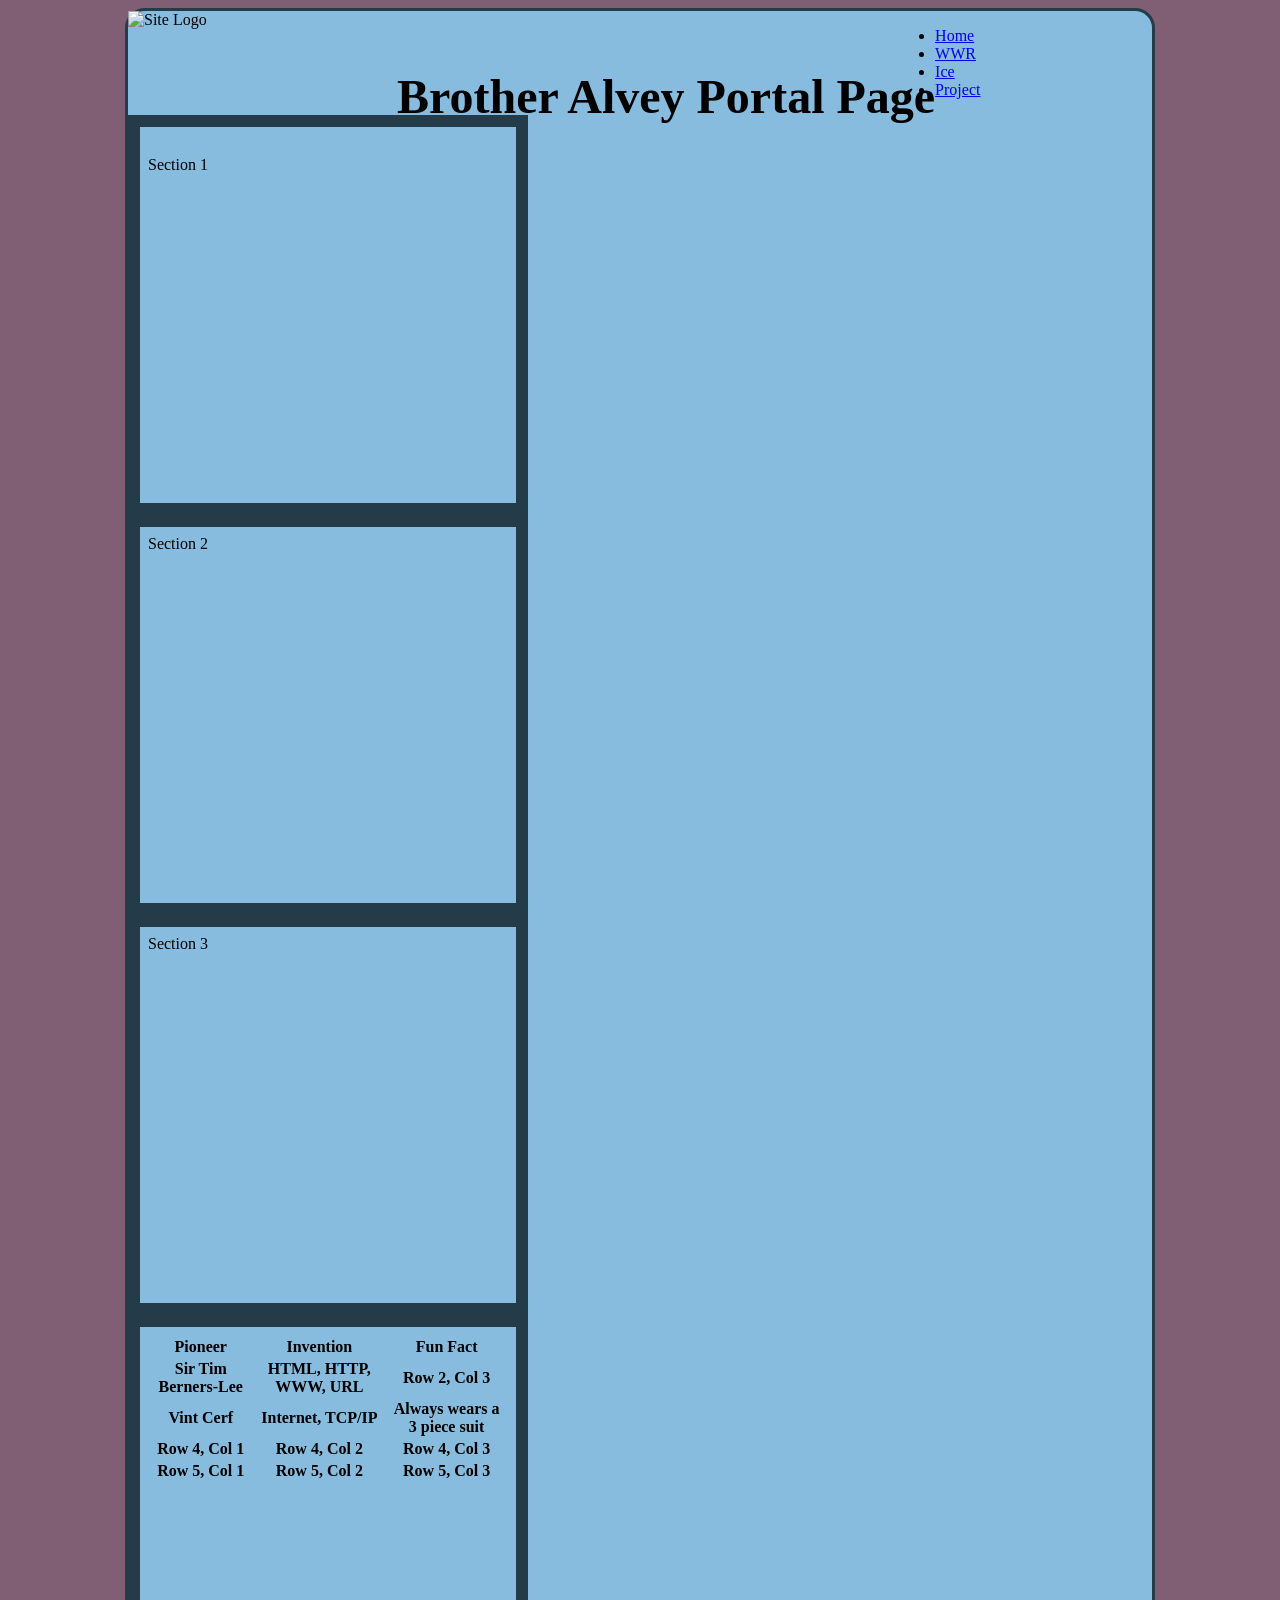
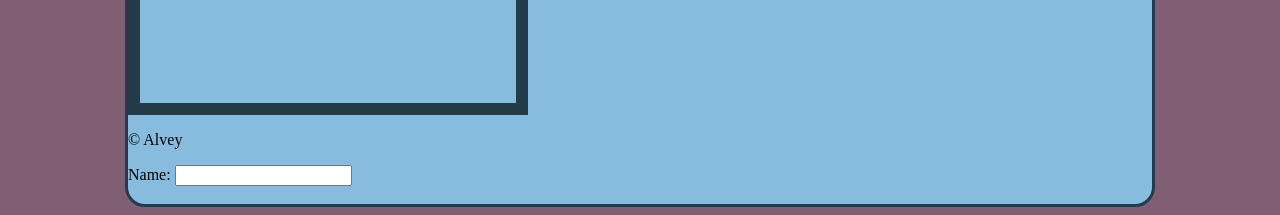
==== index.html @ 3ccc9748 "Initial commit" ====
<!DOCTYPE html>
<html lang="en">
<head>
    <meta charset="UTF-8">
    <meta name="viewport" content="width=device-width, initial-scale=1.0">
    <title>Portal Page</title>
    <link rel="stylesheet" href="styles/styles.css">
</head>
<body>
    <div id="wrapper">
        <header>
            <!-- This is a comment -->
            <img src="images/logo.png" width=200 alt="Site Logo" >
            <h1>Brother Alvey Portal Page</h1>
        </header>
        <nav>
            <ul>
                <li><a href="index.html">Home</a></li>
                <li><a href="wwr/">WWR</a></li>
                <li><a href="ice/">Ice</a></li>
                <li><a href="#">Project</a></li>
            </ul>
        </nav>
        <main>
            <section>Section 1</section>
            <section>Section 2</section>
            <section>Section 3</section>
            <section>
                <table>
                    <tr>
                        <th>Pioneer</th>
                        <th>Invention</th>
                        <th>Fun Fact</th>
                    </tr>
                    <tr>
                        <th>Sir Tim Berners-Lee</th>
                        <th>HTML, HTTP, WWW, URL</th>
                        <th>Row 2, Col 3</th>
                    </tr>
                    <tr>
                        <th>Vint Cerf</th>
                        <th>Internet, TCP/IP</th>
                        <th>Always wears a 3 piece suit</th>
                    </tr>
                    <tr>
                        <th>Row 4, Col 1</th>
                        <th>Row 4, Col 2</th>
                        <th>Row 4, Col 3</th>
                    </tr>
                    <tr>
                        <th>Row 5, Col 1</th>
                        <th>Row 5, Col 2</th>
                        <th>Row 5, Col 3</th>
                    </tr>
                    <tr>
                        <td></td>
                        <td></td>
                        <td></td>
                    </tr>
                </table>
            </section>
        </main>
        <footer>
            <p>&copy; Alvey</p>

            <div id=""contact">
                <form action="#" method="post">
                    <!-- Name -->
                    <label for="name">Name:</label>
                    <input type="text" id="name" required><br><br>

                    <!-- Email -->
                     
                    <!-- Name -->
                    <!-- Name -->
                    <!-- Name -->
                </form>
            </div>
        </footer>
    </div>
</body>
</html>
---- styles/styles.css ----
body {
    background: #805E73
}

@font-face {
    font-family: ;
    src: url();
}

#wrapper {
    border: 3px solid #243B4A;
    background: #87BCDE;
    width: 1024px;
    margin: auto;
    border-radius: 20px;
}

h1 {
    font-family: 'Times New Roman', Times, serif;
    font-size: 3em;
}

main section {
    width: 360px;
    height: 360px;
    padding: 8px;
    border: 12px solid #243B4A;

}

header img {
    float: left;
}

header h1 {
    float: left;
    margin-left: 69px;
    margin-top: 58px;
}

header {
    heaght: 200px;
}

nav {
    flex: ;
}
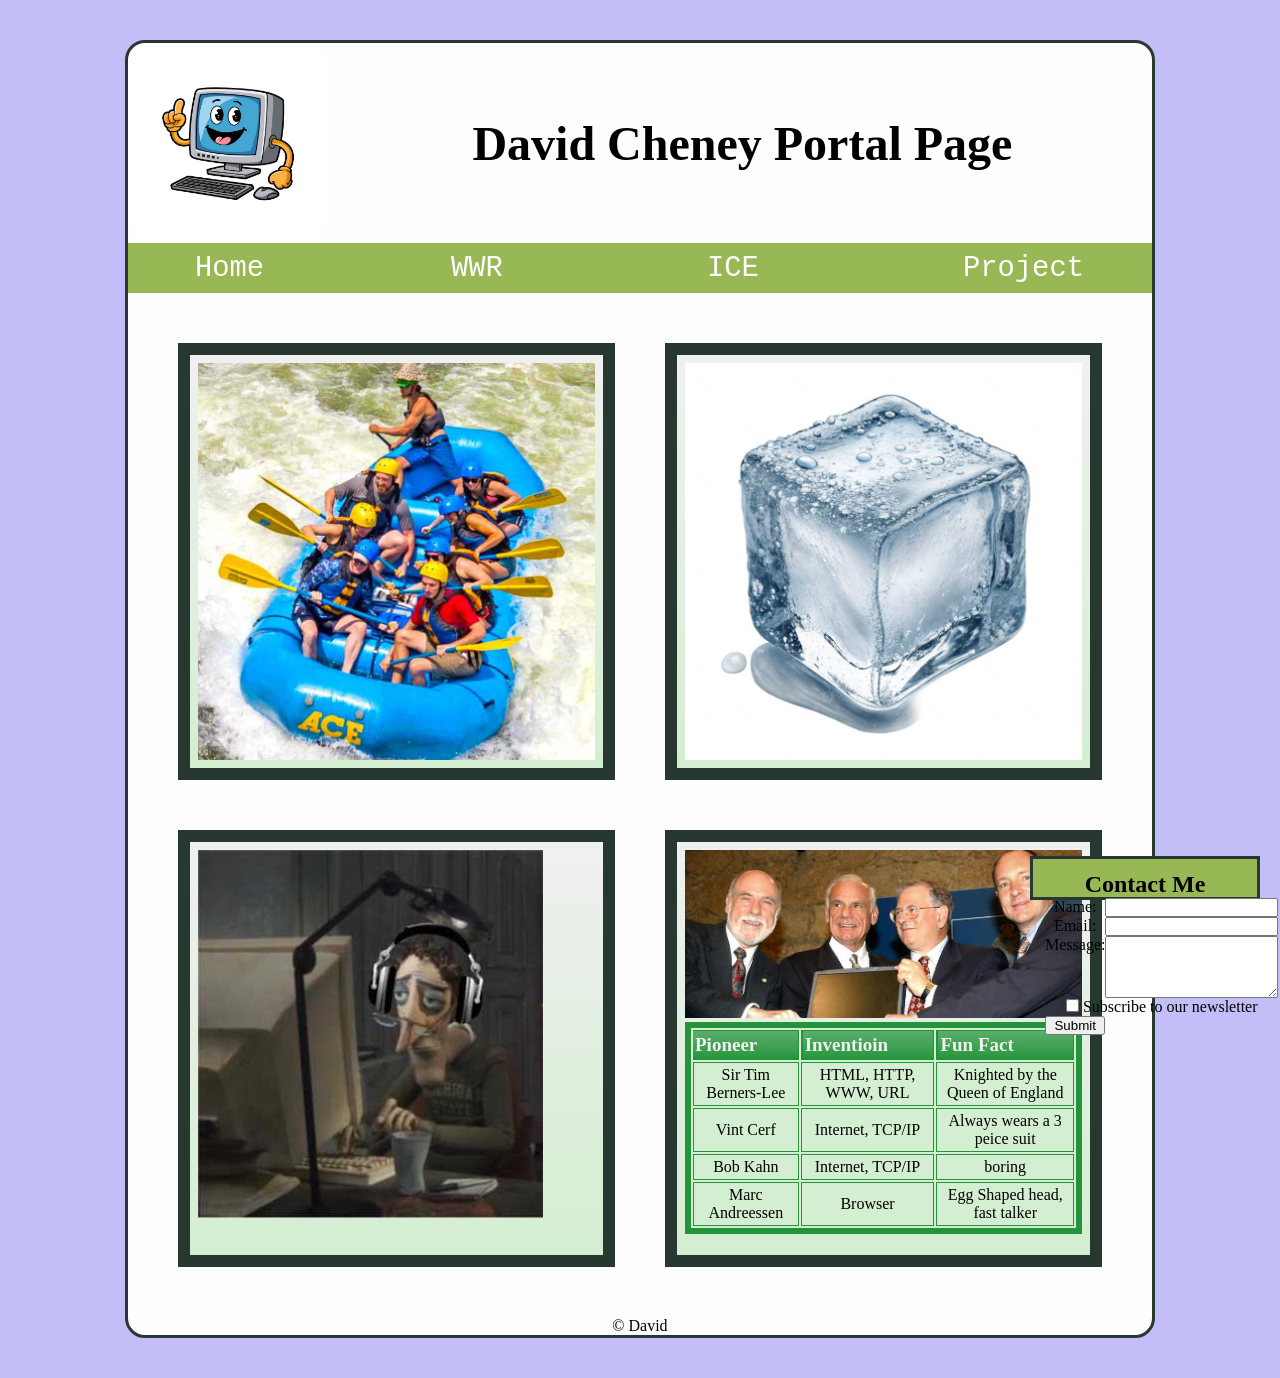
==== commit afa170c5: "Made portal page" ====
--- a/index.html
+++ b/index.html
@@ -1,82 +1,95 @@
 <!DOCTYPE html>
 <html lang="en">
+
 <head>
     <meta charset="UTF-8">
     <meta name="viewport" content="width=device-width, initial-scale=1.0">
     <title>Portal Page</title>
     <link rel="stylesheet" href="styles/styles.css">
 </head>
+
 <body>
     <div id="wrapper">
         <header>
             <!-- This is a comment -->
-            <img src="images/logo.png" width=200 alt="Site Logo" >
-            <h1>Brother Alvey Portal Page</h1>
+            <img src="images/logo.jpg" width=200 alt="Site Logo">
+            <h1>David Cheney Portal Page</h1>
         </header>
         <nav>
             <ul>
                 <li><a href="index.html">Home</a></li>
                 <li><a href="wwr/">WWR</a></li>
-                <li><a href="ice/">Ice</a></li>
+                <li><a href="ice/">ICE</a></li>
                 <li><a href="#">Project</a></li>
             </ul>
         </nav>
         <main>
-            <section>Section 1</section>
-            <section>Section 2</section>
-            <section>Section 3</section>
+            <section><a href="wwr/"><img src="images/wwr.jpg" alt="White Water Rafting"></a></section>
+            <section><a href="ice/"><img src="images/ice.jpg" alt="A single ice cube"></a></section>
+            <section><a href="#"><img src="images/programming.jpg" alt="Programming Programmers"></a></section>
             <section>
-                <table>
+                <img src="images/pioneers.webp" alt="Web Pioneers">
+                <table class="greenTable" border="1">
+                    <thead>
+                        <tr>
+                            <th>Pioneer</th>
+                            <th>Inventioin</th>
+                            <th>Fun Fact</th>
+                        </tr>
+                    </thead>
                     <tr>
-                        <th>Pioneer</th>
-                        <th>Invention</th>
-                        <th>Fun Fact</th>
+                        <td>Sir Tim Berners-Lee</td>
+                        <td>HTML, HTTP, WWW, URL</td>
+                        <td>Knighted by the Queen of England</td>
                     </tr>
                     <tr>
-                        <th>Sir Tim Berners-Lee</th>
-                        <th>HTML, HTTP, WWW, URL</th>
-                        <th>Row 2, Col 3</th>
+                        <td>Vint Cerf</td>
+                        <td>Internet, TCP/IP</td>
+                        <td>Always wears a 3 peice suit</td>
                     </tr>
                     <tr>
-                        <th>Vint Cerf</th>
-                        <th>Internet, TCP/IP</th>
-                        <th>Always wears a 3 piece suit</th>
+                        <td>Bob Kahn</td>
+                        <td>Internet, TCP/IP</td>
+                        <td>boring</td>
                     </tr>
                     <tr>
-                        <th>Row 4, Col 1</th>
-                        <th>Row 4, Col 2</th>
-                        <th>Row 4, Col 3</th>
-                    </tr>
-                    <tr>
-                        <th>Row 5, Col 1</th>
-                        <th>Row 5, Col 2</th>
-                        <th>Row 5, Col 3</th>
-                    </tr>
-                    <tr>
-                        <td></td>
-                        <td></td>
-                        <td></td>
+                        <td>Marc Andreessen</td>
+                        <td>Browser</td>
+                        <td>Egg Shaped head, fast talker</td>
                     </tr>
                 </table>
             </section>
         </main>
         <footer>
-            <p>&copy; Alvey</p>
+            <p>&copy; David</p>
 
-            <div id=""contact">
-                <form action="#" method="post">
+            <div id="contact">
+                <h2>Contact Me</h2>
+                <form action="#" method="get">
                     <!-- Name -->
                     <label for="name">Name:</label>
-                    <input type="text" id="name" required><br><br>
+                    <input type="text" id="name" name="name" required>
 
                     <!-- Email -->
-                     
-                    <!-- Name -->
-                    <!-- Name -->
-                    <!-- Name -->
+                    <label for="email">Email:</label>
+                    <input type="email" id="email" name="email" required>
+
+                    <!-- Message -->
+                    <label for="message">Message:</label>
+                    <textarea id="message" name="message" rows="4" cols="20" required></textarea>
+
+                    <!-- Newsletter Checkbox -->
+                    <div class="stretch">
+                        <input type="checkbox" id="newsletter" name="newsletter" value="yes">
+                        <label for="newsletter">Subscribe to our newsletter</label>
+                    </div>
+                    <!-- Submit Button -->
+                    <input type="submit">
                 </form>
             </div>
+
         </footer>
     </div>
 </body>
+
 </html>
--- a/styles/styles.css
+++ b/styles/styles.css
@@ -1,47 +1,235 @@
+
+@font-face {
+    font-family: robotcrush;
+    src: url(../fonts/RobotCrush.ttf);
+}
+
+/**/
+* { 
+    margin: 0;
+    padding: 0;
+}
+/**/
+
 body {
-    background: #805E73
-}
-
-@font-face {
-    font-family: ;
-    src: url();
+    background: #C3BEF7;
 }
 
 #wrapper {
-    border: 3px solid #243B4A;
-    background: #87BCDE;
+    border: 3px solid #273830; 
     width: 1024px;
-    margin: auto;
+    margin: 40px auto;
     border-radius: 20px;
-}
-
+    background: #FDFDFE;
+}
 h1 {
-    font-family: 'Times New Roman', Times, serif;
+    font-family: robotcrush;
     font-size: 3em;
 }
 
-main section {
-    width: 360px;
-    height: 360px;
+#contact {
+    width: 200px;
+    height: 14px;
+    border: solid #273830 3px;
+    padding: 12px;
+    background: #98B755;
+    position: fixed;
+    bottom: 0px;
+    right: 20px;
+    transition: height .85s ease-in; 
+}
+
+
+#contact:hover {
+    transition: height .85s ease-in;
+    height: 200px;
+}
+/* animated transition to show form */
+
+
+
+#contact form { 
+    display: grid;
+    grid-template-columns: 1fr 3fr;
+}
+
+.stretch {
+    grid-column: 1 / 3; 
+}
+
+
+
+main {
+    display: grid;
+    grid-template-columns: 437px 437px; /**/
+    gap: 50px; /**/
+    margin: 50px; /**/
+}
+
+section {
+    width: 437px; /* 437 */
+    height: 437px; /* 437 */
+    border: 12px solid #273830;
+    box-sizing: border-box;
     padding: 8px;
-    border: 12px solid #243B4A;
-
-}
+    justify-self: center;
+    background: linear-gradient(to bottom,#F0F0F0 ,#D4EED1 ); /**/
+}
+
+
+section img {
+    max-width: 100%;
+    height: auto;
+}
+/* responsive image */
 
 header img {
-    float: left;
+    object-fit: cover;
+    border: 1px solid white;
+    border-radius: 20px;
+    box-sizing: border-box;
 }
 
 header h1 {
-    float: left;
-    margin-left: 69px;
-    margin-top: 58px;
+   align-self: center;
+   justify-self: center;
 }
 
 header {
-    heaght: 200px;
-}
-
-nav {
-    flex: ;
-}+    height: 200px;
+    display: grid;
+    grid-template-columns: 1fr 4fr;
+}
+
+nav {  
+    
+    background: #98B755;
+    font-family: 'Courier New', Courier, monospace;
+    font-size: 1.5em;
+    
+}  
+
+nav ul { 
+    display: grid; 
+    grid-template-columns: repeat(4, 25%);
+    grid-template-rows: 50px;
+    justify-content: space-evenly; 
+    list-style-type: none; 
+    margin: 0;
+    padding: 0;
+} 
+
+nav li { 
+    align-content: center;
+}
+
+nav a {
+    
+    color: white;
+    font-size: 1.2em;
+    text-decoration: none;
+    padding: 9px 67px;
+}
+
+nav a:hover {
+    color:#273830;
+    text-shadow: 2.5px 2.5px #FDFDFE;
+    background: #F7eebe;
+}
+
+
+footer {
+    clear: both;
+    text-align: center;
+}
+ 
+table.greenTable {
+  border: 6px solid #24943A;
+  background-color: #D4EED1;
+  text-align: center;
+}
+table.greenTable td, table.greenTable th {
+  border: 1px solid #24943A;
+  padding: 3px 2px;
+}
+table.greenTable thead {
+  background: #24943A;
+  background: -moz-linear-gradient(top, #5baf6b 0%, #3a9e4d 66%, #24943A 100%);
+  background: -webkit-linear-gradient(top, #5baf6b 0%, #3a9e4d 66%, #24943A 100%);
+  background: linear-gradient(to bottom, #5baf6b 0%, #3a9e4d 66%, #24943A 100%);
+  border-bottom: 0px solid #444444;
+}
+table.greenTable thead th {
+  font-size: 19px;
+  font-weight: bold;
+  color: #F0F0F0;
+  text-align: left;
+  border-left: 2px solid #24943A;
+}
+table.greenTable thead th:first-child {
+  border-left: none;
+}
+
+table.greenTable tfoot td {
+  font-size: 13px;
+}
+table.greenTable tfoot .links {
+  text-align: right;
+}
+table.greenTable tfoot .links a{
+  display: inline-block;
+  background: #FFFFFF;
+  color: #24943A;
+  padding: 2px 8px;
+  border-radius: 5px;
+}
+
+
+@media (max-width:1024px) { 
+    #wrapper{
+        width: 100%;
+        margin: unset;
+    }
+    main{
+        grid-template-columns: 1fr 1fr;
+    }
+    main section {
+        width: 100%;
+        height: 100%;
+    }
+   
+}
+
+@media (max-width: 745px) {
+    
+    header {
+        display: block;
+        text-align: center;
+        height: unset;
+    }
+    header img {
+        display: none;
+    }
+    nav ul{
+        display: block;
+        text-align: center;
+    }
+    nav a{
+        padding: 0 30%;
+    }
+    main {
+        display: block;
+    }
+     #contact {
+        position:unset;
+        width: 80%;
+        margin: auto;
+        height: 200px;
+    }
+    section {
+        text-align: center;
+    }
+    
+}
+
+/* Responsive screen sizes */
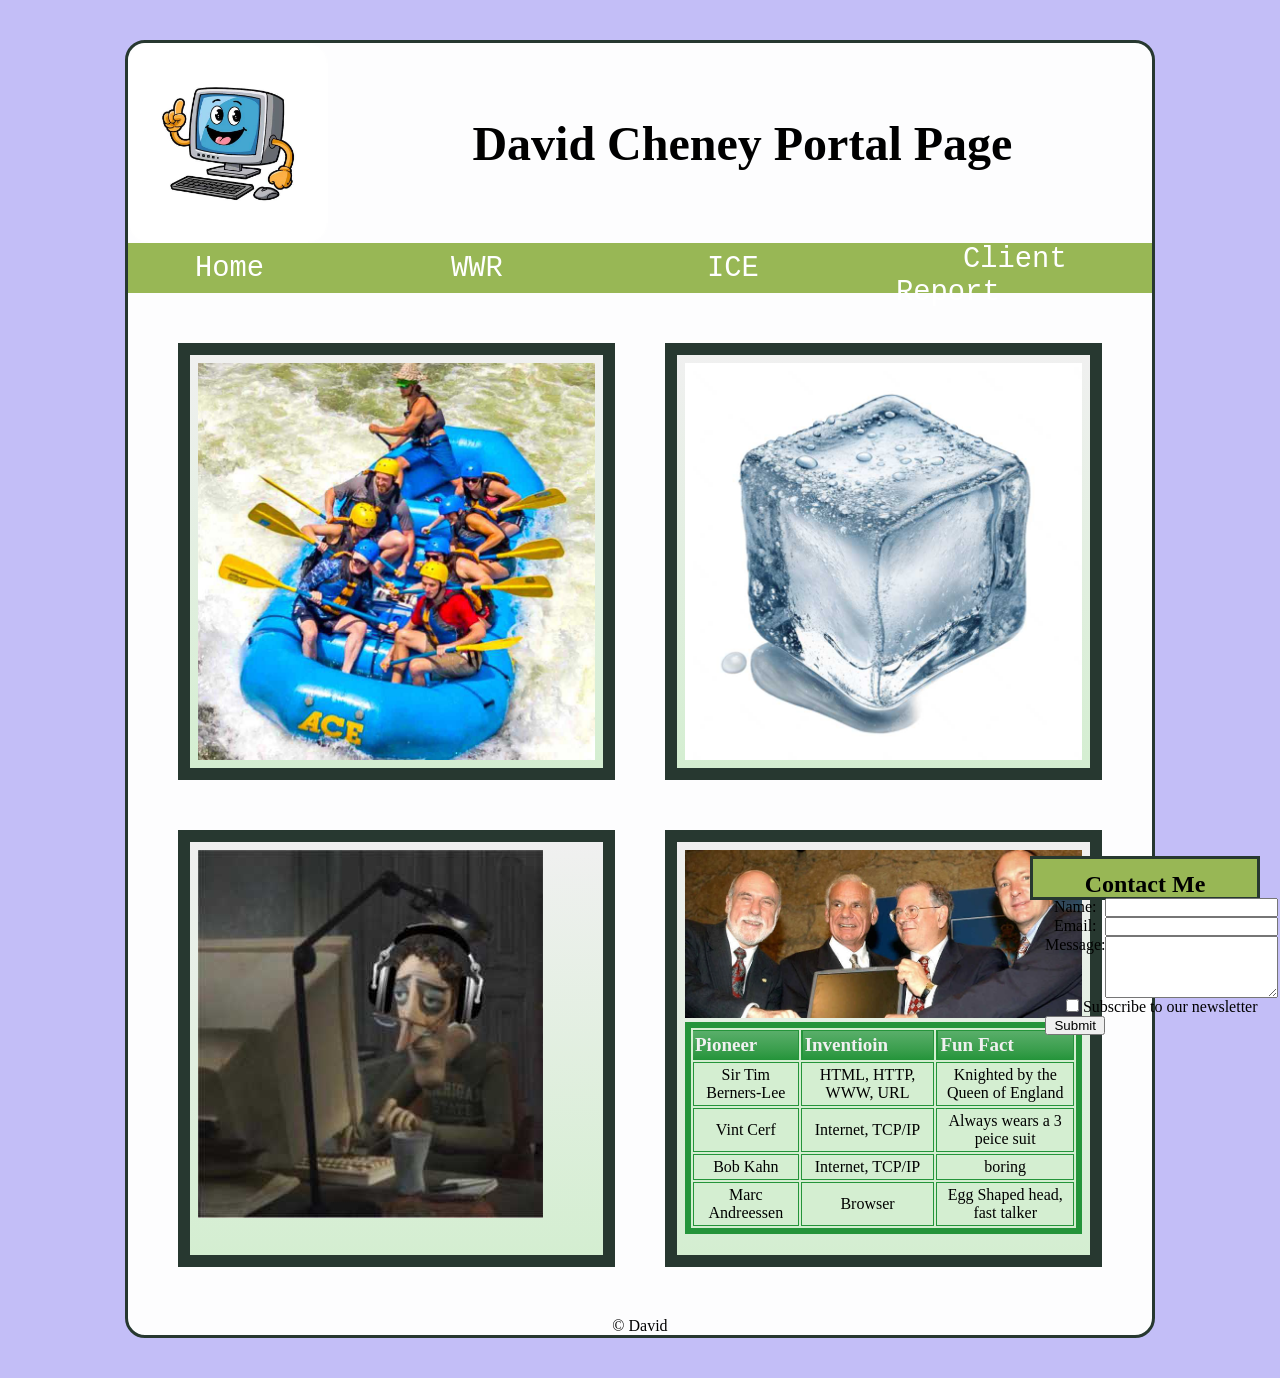
==== commit 6a67b41b: "Client Report written" ====
--- a/index.html
+++ b/index.html
@@ -20,13 +20,13 @@
                 <li><a href="index.html">Home</a></li>
                 <li><a href="wwr/">WWR</a></li>
                 <li><a href="ice/">ICE</a></li>
-                <li><a href="#">Project</a></li>
+                <li><a href="client_report.html">Client Report</a></li>
             </ul>
         </nav>
         <main>
             <section><a href="wwr/"><img src="images/wwr.jpg" alt="White Water Rafting"></a></section>
             <section><a href="ice/"><img src="images/ice.jpg" alt="A single ice cube"></a></section>
-            <section><a href="#"><img src="images/programming.jpg" alt="Programming Programmers"></a></section>
+            <section><a href="https://oldeblue2.github.io/wdd130-Sanchez/"><img src="images/programming.jpg" alt="Programming Programmers"></a></section>
             <section>
                 <img src="images/pioneers.webp" alt="Web Pioneers">
                 <table class="greenTable" border="1">
